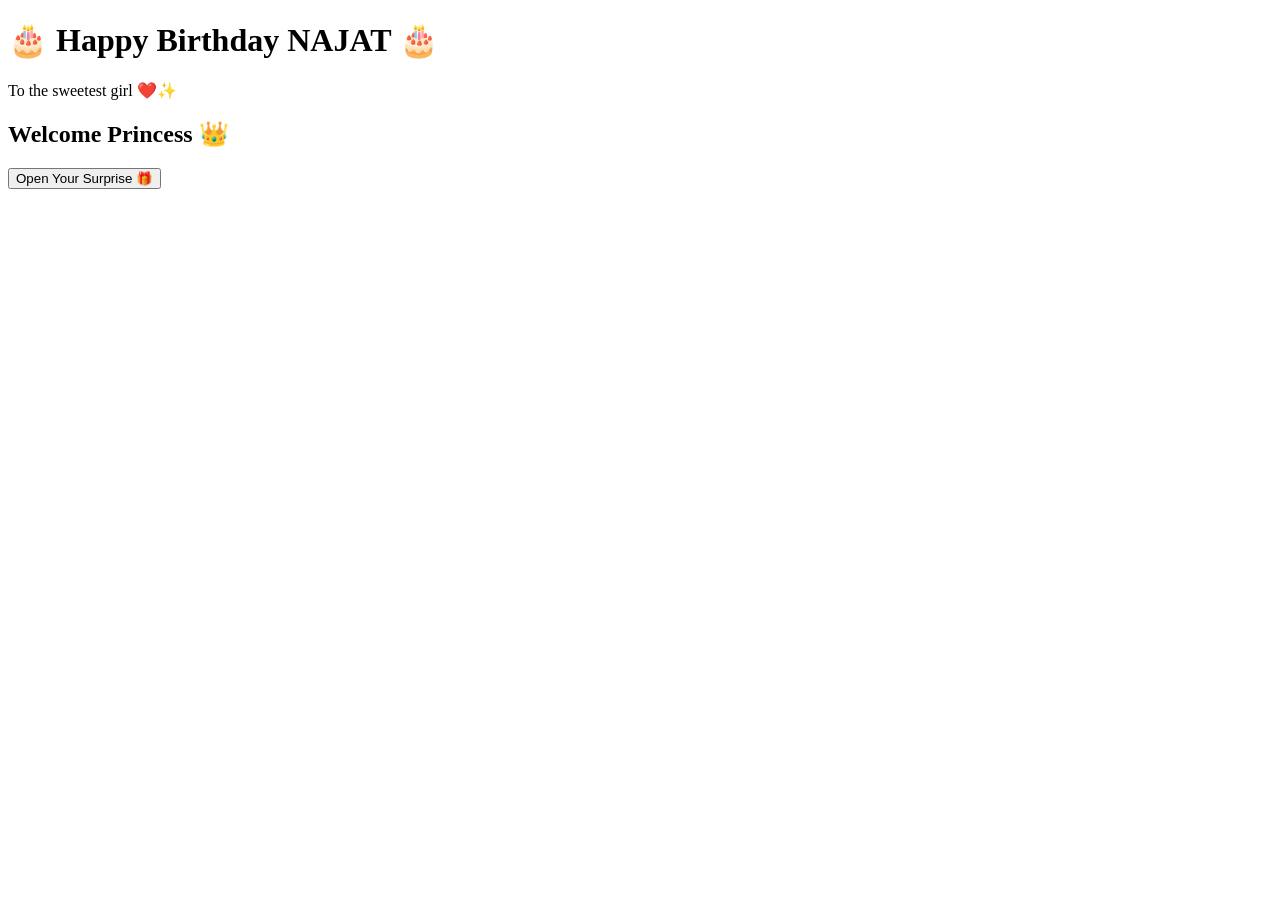
==== Index.html @ 3a70b3ae "Add files via upload Birthday" ====
<!DOCTYPE html>
<html>
<head>
<title>Happy Birthday NAJAT</title>
<link rel="stylesheet" href="style.css">
</head>
<body>

<div class="container">

<h1>🎂 Happy Birthday NAJAT 🎂</h1>

<p>
To the sweetest girl ❤️✨
</p>

<h2>Welcome Princess 👑</h2>

<a href="letter.html">
<button>Open Your Surprise 🎁</button>
</a>

</div>

</body>
</html>
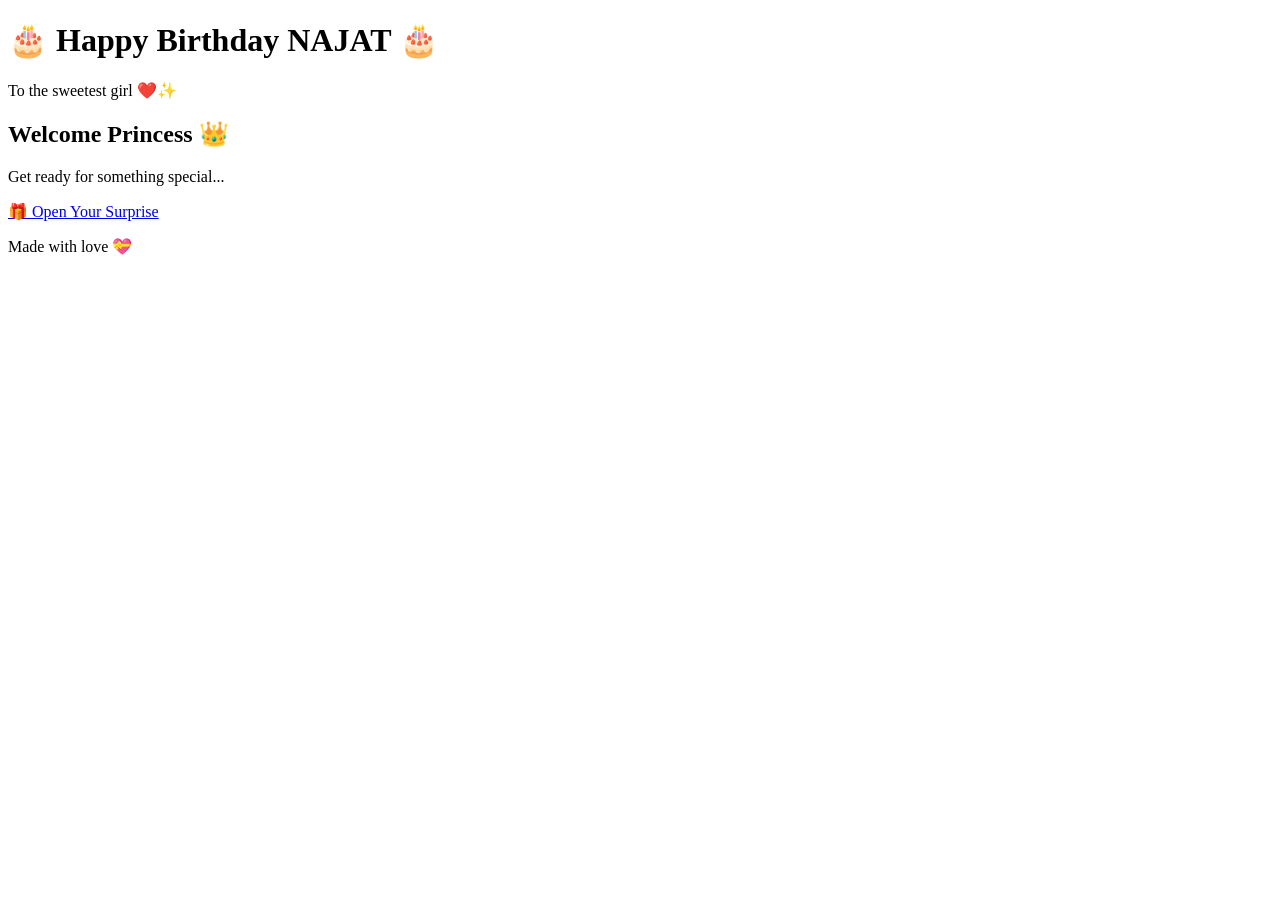
==== commit 8a62cf83: "Improve Index.html with semantic HTML, accessibility, and metadata" ====
--- a/Index.html
+++ b/Index.html
@@ -1,26 +1,31 @@
 <!DOCTYPE html>
-<html>
+<html lang="en">
 <head>
-<title>Happy Birthday NAJAT</title>
-<link rel="stylesheet" href="style.css">
+  <meta charset="UTF-8">
+  <meta name="viewport" content="width=device-width, initial-scale=1.0">
+  <meta name="description" content="A special birthday celebration for Najat with surprises and memories">
+  <title>Happy Birthday NAJAT - Special Celebration</title>
+  <link rel="stylesheet" href="style.css">
 </head>
 <body>
+  <main class="container">
+    <header>
+      <h1>🎂 Happy Birthday NAJAT 🎂</h1>
+      <p class="subtitle">To the sweetest girl ❤️✨</p>
+    </header>
 
-<div class="container">
+    <section class="welcome">
+      <h2>Welcome Princess 👑</h2>
+      <p>Get ready for something special...</p>
+    </section>
 
-<h1>🎂 Happy Birthday NAJAT 🎂</h1>
+    <nav class="cta-section">
+      <a href="letter.html" class="btn btn-primary">🎁 Open Your Surprise</a>
+    </nav>
 
-<p>
-To the sweetest girl ❤️✨
-</p>
-
-<h2>Welcome Princess 👑</h2>
-
-<a href="letter.html">
-<button>Open Your Surprise 🎁</button>
-</a>
-
-</div>
-
+    <footer>
+      <p>Made with love 💝</p>
+    </footer>
+  </main>
 </body>
-</html>+</html>
